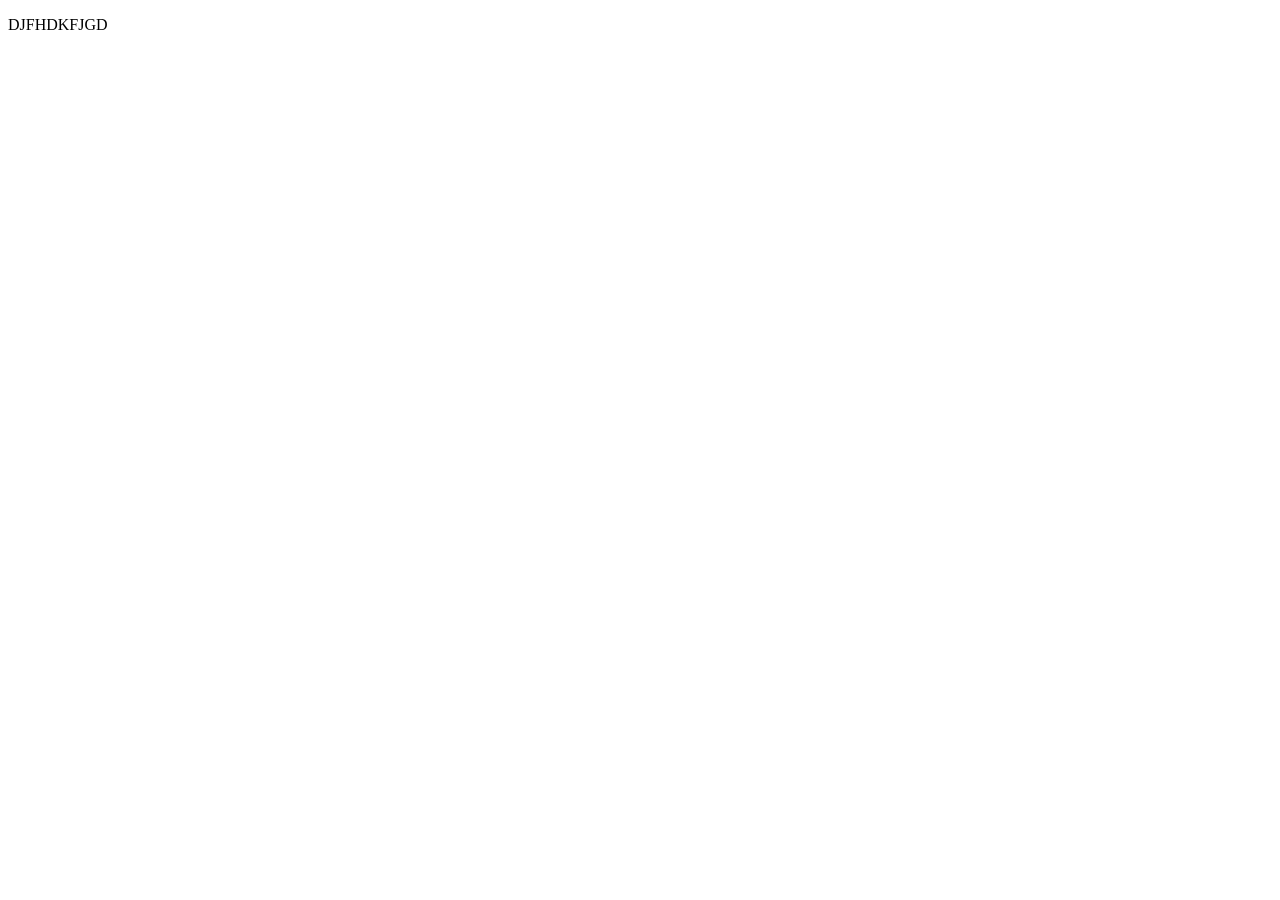
==== demo.html @ 1fa44cda "added the html and css file" ====
<!DOCTYPE html>
<html lang="en">
<head>
    <meta charset="UTF-8">
    <meta name="viewport" content="width=device-width, initial-scale=1.0">
    <title>MOVIE</title>
</head>
<body>
   <P> DJFHDKFJGD</P>
</body>
</html>
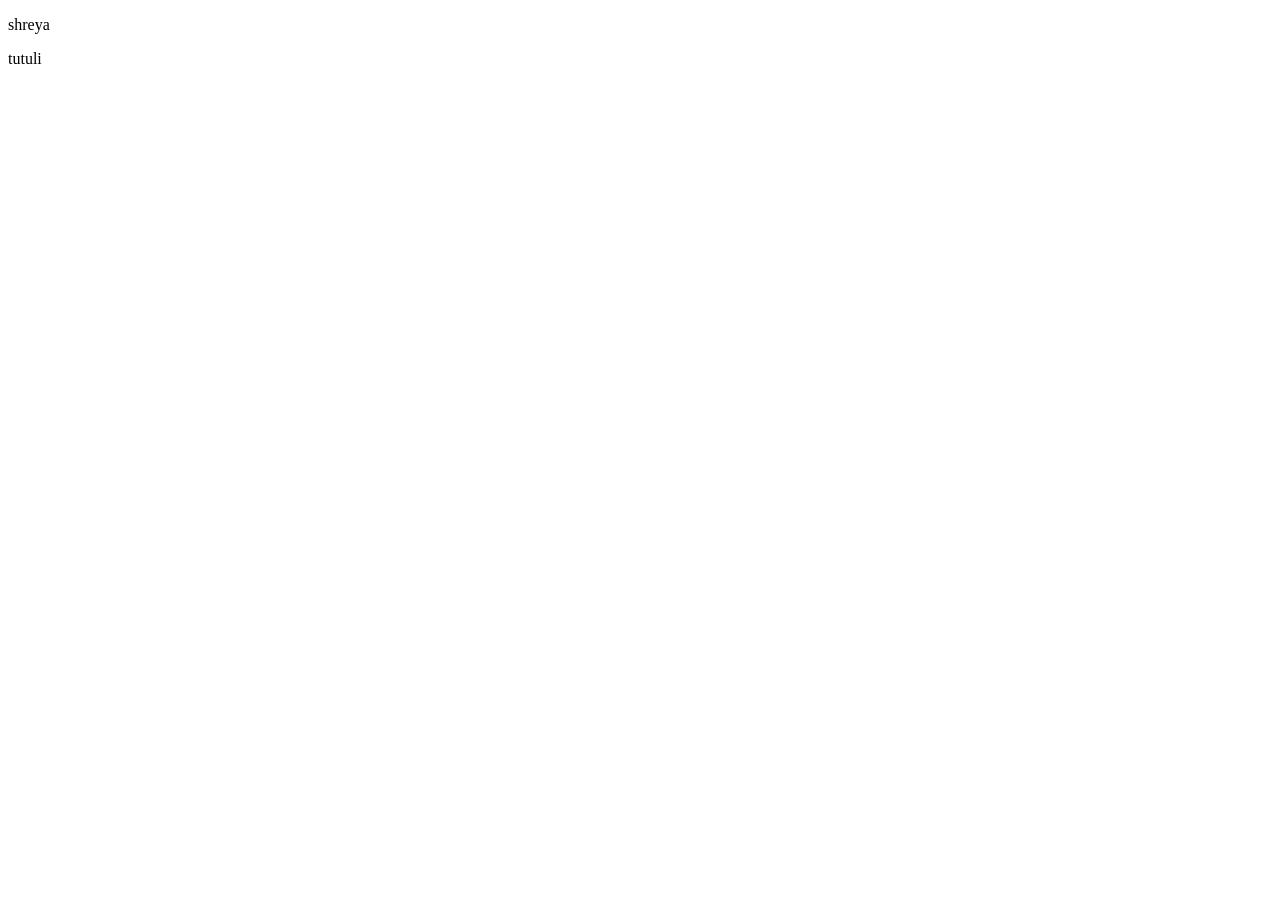
==== commit 79d2cebd: "add some msg" ====
--- a/demo.html
+++ b/demo.html
@@ -6,6 +6,8 @@
     <title>MOVIE</title>
 </head>
 <body>
-   <P> DJFHDKFJGD</P>
+  
+     <P>shreya</P>
+      <P> tutuli</P>
 </body>
 </html>
